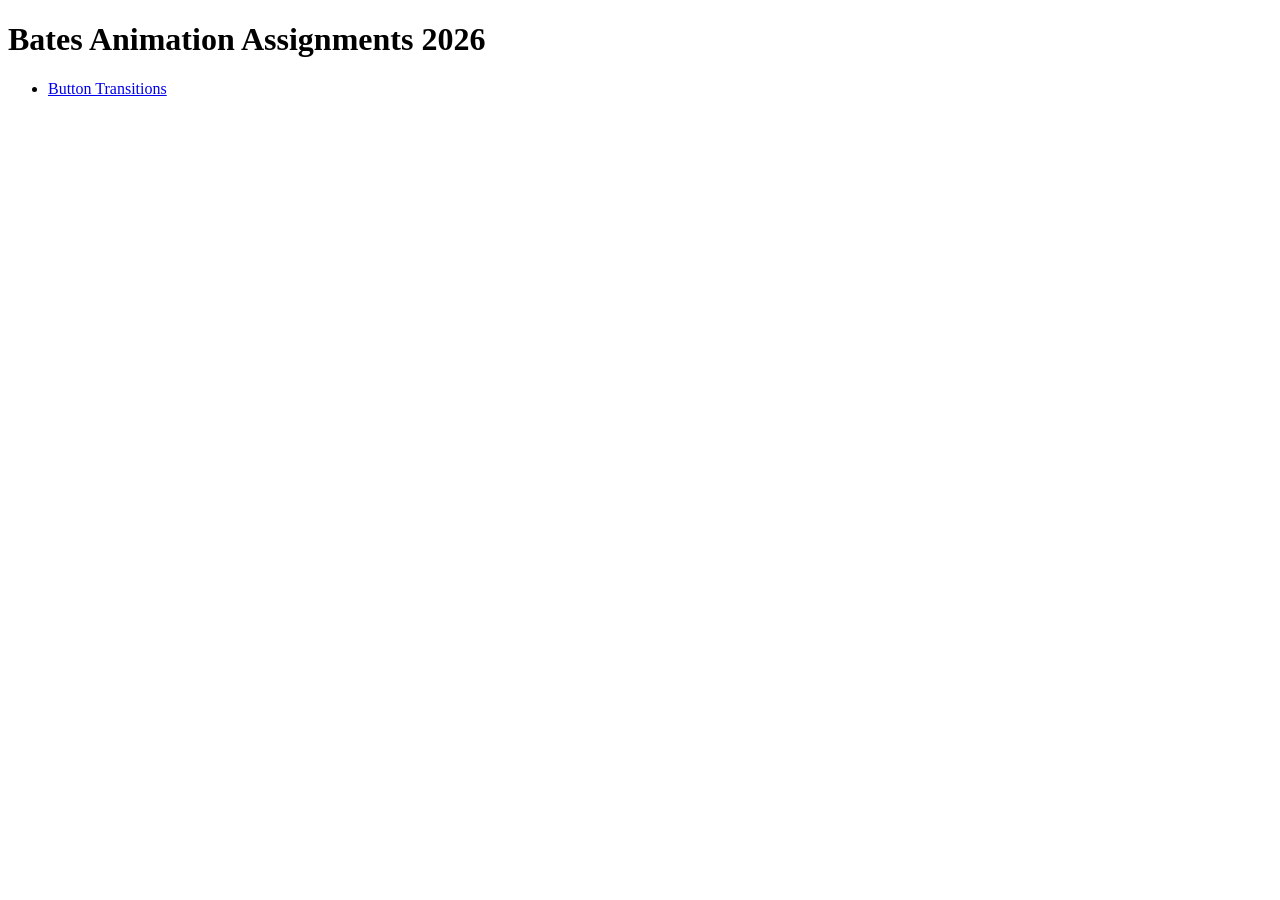
==== index.html @ dcf53c3f "created index, button-tranisitions, css styles" ====
<!DOCTYPE html>
<html lang="en">
<head>
  <meta charset="UTF-8">
  <meta name="viewport" content="width=device-width, initial-scale=1.0">
  <title>Homepage</title>
</head>
<body>
  <h1>Bates Animation Assignments 2026</h1>

  <ul>
      <li><a href="/button-transitions.html">Button Transitions</a></li>
  </ul>
  
</body>
</html>
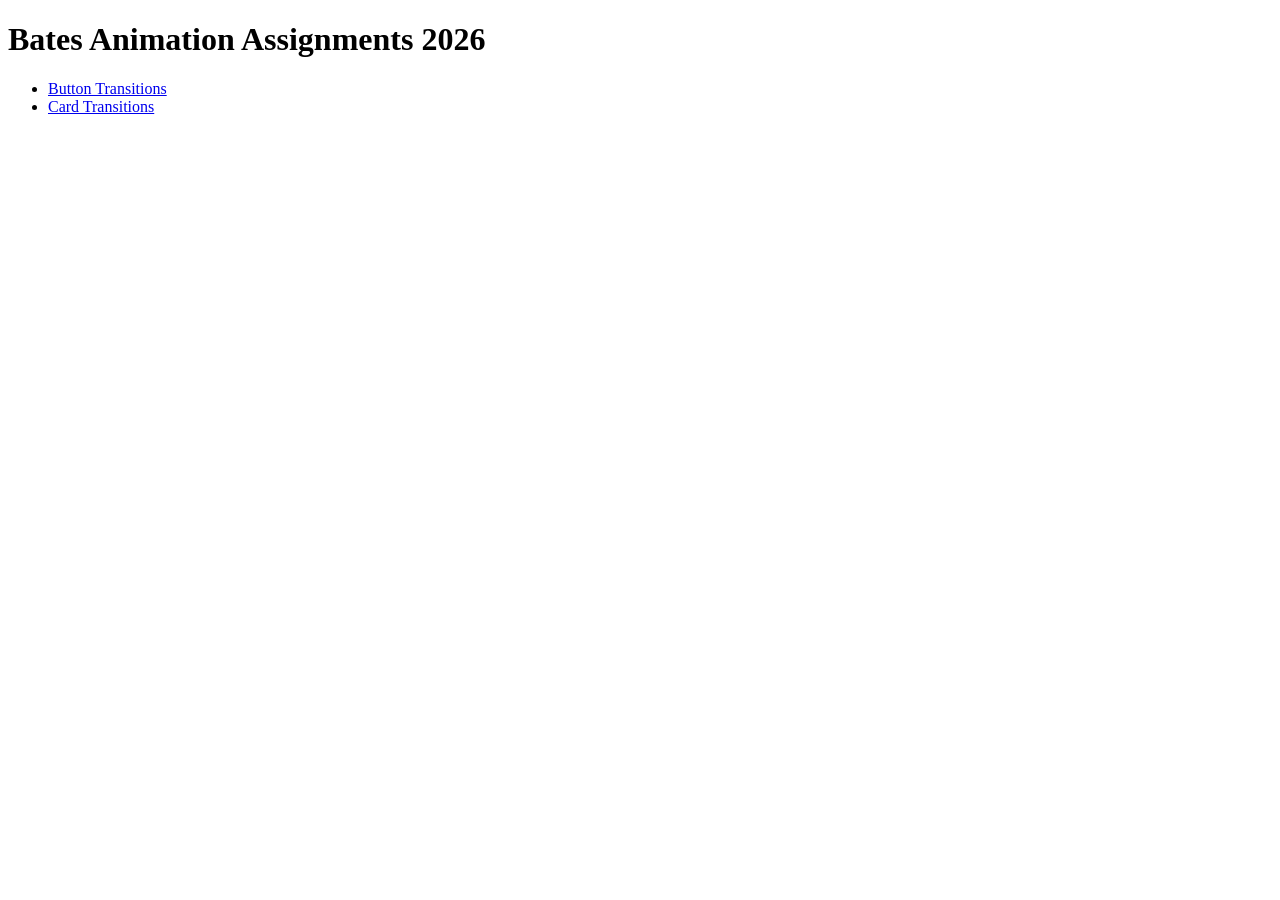
==== commit 80c2cec1: "card transitions" ====
--- a/index.html
+++ b/index.html
@@ -10,6 +10,7 @@
 
   <ul>
       <li><a href="/button-transitions.html">Button Transitions</a></li>
+      <li><a href="/cards.html">Card Transitions</a></li>
   </ul>
   
 </body>
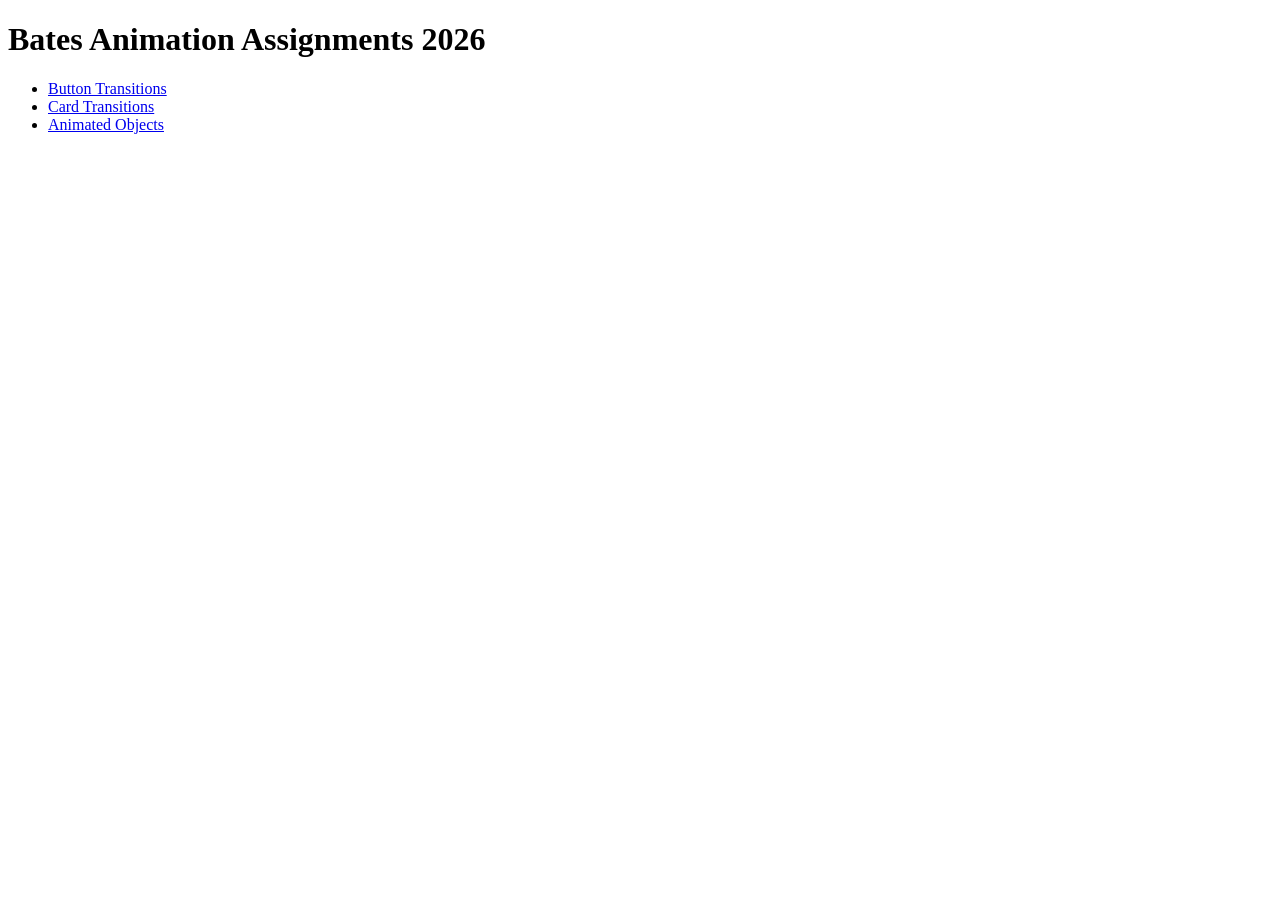
==== commit 9410c559: "Add animated objects lesson files and refine shared styling" ====
--- a/index.html
+++ b/index.html
@@ -11,6 +11,7 @@
   <ul>
       <li><a href="/button-transitions.html">Button Transitions</a></li>
       <li><a href="/cards.html">Card Transitions</a></li>
+      <li><a href="/animated-objects.html">Animated Objects</a></li>
   </ul>
   
 </body>
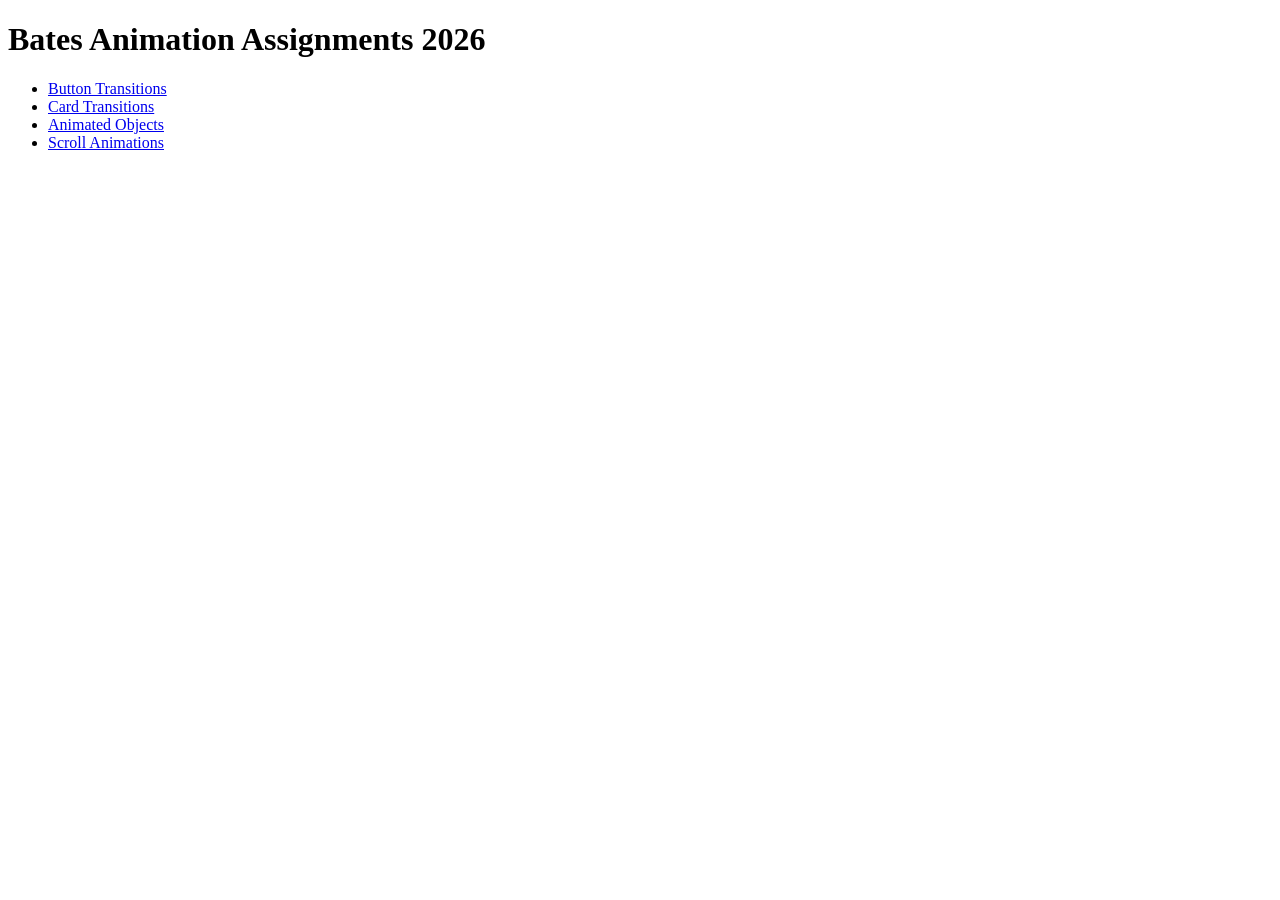
==== commit 2d5b55ad: "scroll animations" ====
--- a/index.html
+++ b/index.html
@@ -12,6 +12,7 @@
       <li><a href="/button-transitions.html">Button Transitions</a></li>
       <li><a href="/cards.html">Card Transitions</a></li>
       <li><a href="/animated-objects.html">Animated Objects</a></li>
+      <li><a href="/scroll.html">Scroll Animations</a></li>
   </ul>
   
 </body>
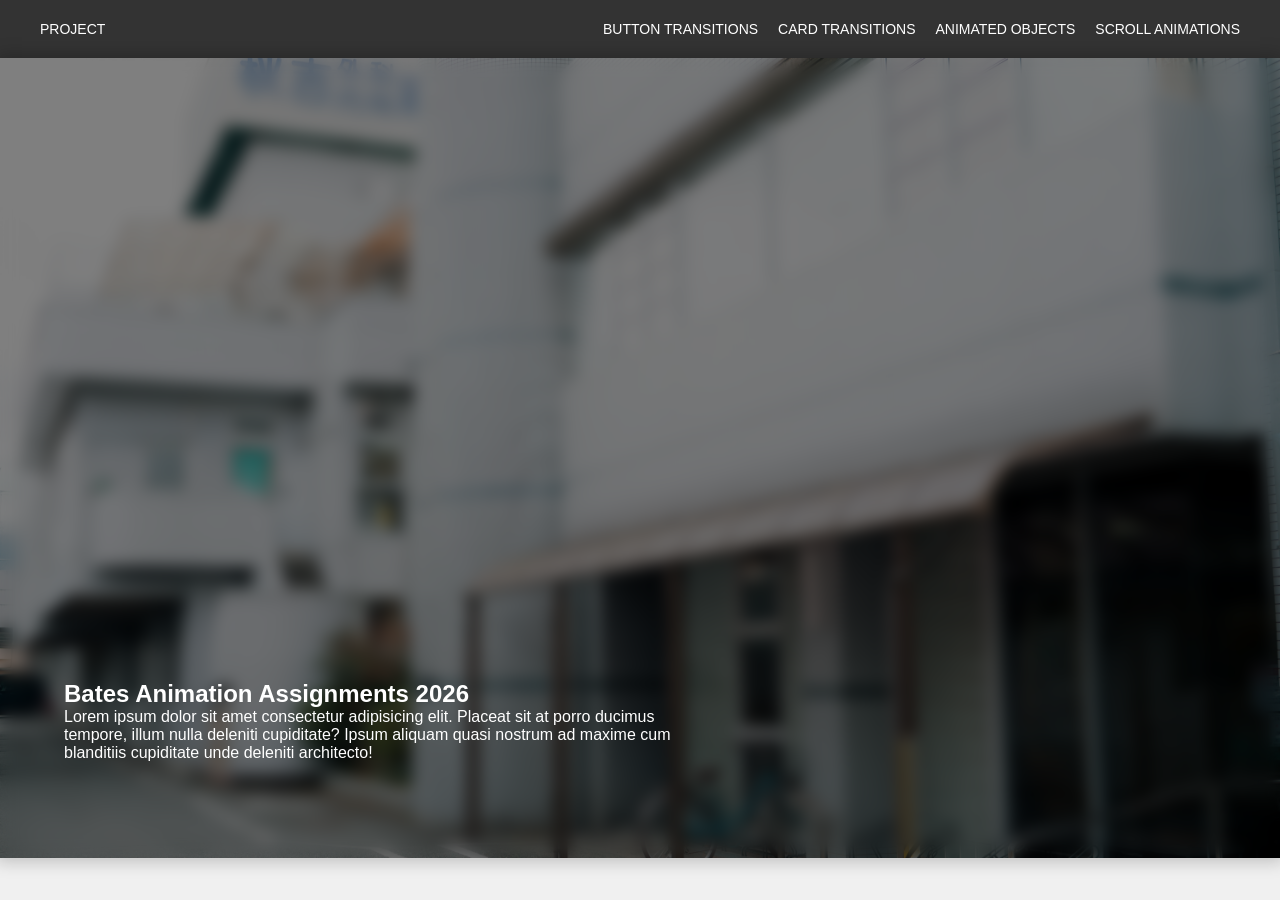
==== commit 439d2690: "added navbar functionality" ====
--- a/index.html
+++ b/index.html
@@ -4,16 +4,29 @@
   <meta charset="UTF-8">
   <meta name="viewport" content="width=device-width, initial-scale=1.0">
   <title>Homepage</title>
+  <link rel="stylesheet" href="/css/styles.css">
+  <script src="/js/app.js" defer></script>
 </head>
 <body>
-  <h1>Bates Animation Assignments 2026</h1>
-
-  <ul>
-      <li><a href="/button-transitions.html">Button Transitions</a></li>
-      <li><a href="/cards.html">Card Transitions</a></li>
-      <li><a href="/animated-objects.html">Animated Objects</a></li>
-      <li><a href="/scroll.html">Scroll Animations</a></li>
-  </ul>
   
+  <header>
+    <nav>
+      <a href="/">Project</a>
+      <ul>
+        <li><a href="/button-transitions.html">Button Transitions</a></li>
+        <li><a href="/cards.html">Card Transitions</a></li>
+        <li><a href="/animated-objects.html">Animated Objects</a></li>
+        <li><a href="/scroll.html">Scroll Animations</a></li>
+      </ul>
+    </nav>
+  </header>
+  
+  <section class="hero">
+    <div class="hero-text-block">
+      <h1>Bates Animation Assignments 2026</h1>
+      <p>Lorem ipsum dolor sit amet consectetur adipisicing elit. Placeat sit at porro ducimus tempore, illum nulla deleniti cupiditate? Ipsum aliquam quasi nostrum ad maxime cum blanditiis cupiditate unde deleniti architecto!</p>
+    </div>
+    <img src="/images/street.jpg" alt="">
+  </section>
 </body>
 </html>
--- a/css/styles.css
+++ b/css/styles.css
@@ -0,0 +1,153 @@
+@import url('/css/nav.css'); /* Importing navigation styles */
+@import url('/css/cards.css'); /* Importing card styles */
+@import url('/css/animated-objects.css'); /* Importing animated objects styles */
+@import url('/css/scroll.css'); /* Importing scroll animations styles */
+
+/* Root */
+* {
+  box-sizing: border-box;
+  margin: 0;
+  padding: 0;
+}
+
+body {
+  font-family: Arial, sans-serif;
+  background-color: #f0f0f0;
+}
+
+main {
+  display: flex;
+  flex-direction: column;
+  align-items: center;
+  justify-content: center;
+  min-height: 100vh;
+}
+
+/* section {
+  display: grid;
+  place-items: center;
+  grid-template-columns: 1fr;
+  padding: 20px;
+  gap: 20px;
+  min-height: 100vh;
+
+  &.no-grid {
+    display: block;
+  }
+
+
+  @media (min-width: 900px) {
+    grid-template-columns: repeat(3, 1fr);
+  }
+
+} */
+
+img {
+  width: 100%;
+  height: auto;
+}
+
+ul {
+  list-style-type: none;
+  display: flex;
+  gap: 20px;
+}
+
+/* Buttons */
+.button-1 {
+  background-color: #1a1d6f;
+  border: none;
+  color: white;
+  padding: 15px 32px;
+  text-align: center;
+  text-decoration: none;
+  display: inline-block;
+  font-size: 16px;
+  margin: 4px 2px;
+  cursor: pointer;
+  transition: all 0.3s ease;
+}
+
+.button-1:hover {
+  background-color: #a04571;
+  transform: scale(1.1);
+  border-radius: 10px;
+}
+
+.button-2 {
+  background-color: #008CBA;
+  border: none;
+  color: white;
+  padding: 15px 32px;
+  text-align: center;
+  text-decoration: none;
+  display: inline-block;
+  font-size: 16px;
+  margin: 4px 2px;
+  cursor: pointer;
+  transition: all 0.3s ease;
+}
+
+.button-2:hover {
+  background-color: #a04571;
+  transform: translateY(-5px);
+  border: 2px solid #455aa0;
+  transition: all 1s ease;
+}
+
+.button-3 {
+  background-color: #f44336;
+  border: none;
+  color: white;
+  padding: 15px 32px;
+  text-align: center;
+  text-decoration: none;
+  display: inline-block;
+  font-size: 16px;
+  margin: 4px 2px;
+  cursor: pointer;
+  transition: transform 0.3s ease;
+}
+
+.button-3:hover {
+  background-color: #a04571;
+  transform: rotate(10deg);
+}
+
+.hero {
+  position: relative;
+  padding-inline: 5%;
+  padding-block: 6rem;
+  overflow: hidden;
+  min-height: 50rem;
+  display: flex;
+  align-items: flex-end;
+  justify-content: flex-start;
+  box-shadow: 0 0 1rem 0.25rem rgba(0, 0, 0, 0.2);
+
+  &::before{
+    --_blur: 8px;
+    content: '';
+    position: absolute;
+    inset: 0;
+    background-color: rgba(0, 0, 0, 0.5);
+    -webkit-backdrop-filter: blur(var(--_blur));
+    backdrop-filter: blur(var(--_blur));
+    z-index: -1;
+  }
+
+  img {
+    position: absolute;
+    inset: 0;
+    width: 100%;
+    height: 100%;
+    z-index: -2;
+    object-fit: cover;
+    object-position: center center;
+  }
+
+  .hero-text-block {
+    color: white;
+    max-width: 40rem;
+  }
+}
